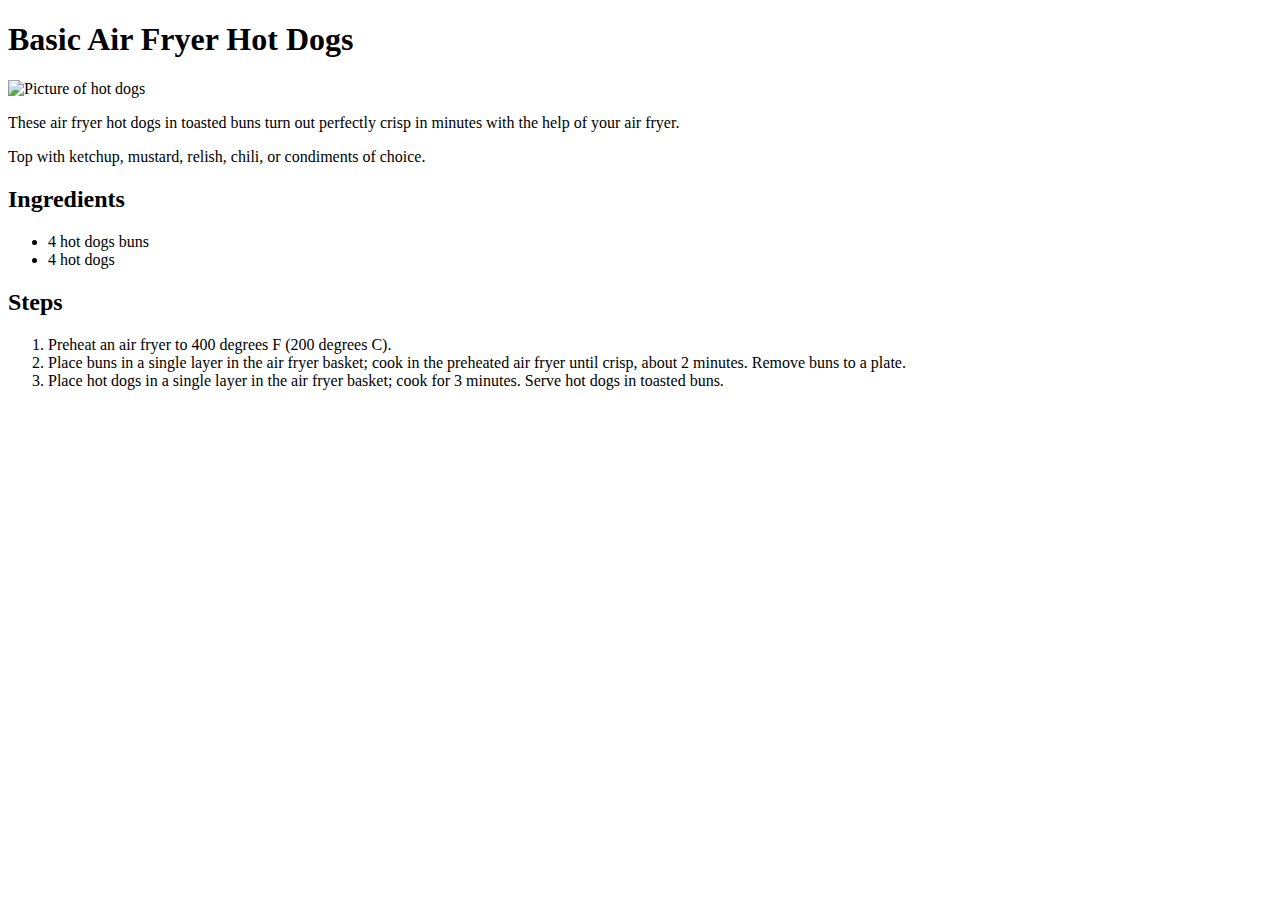
==== recipes/hotdogs.html @ ec1a7222 "Create and populate  hot dogs file" ====
<!DOCTYPE html>
<html lang="en">
<head>
    <meta charset="UTF-8">
    <meta http-equiv="X-UA-Compatible" content="IE=edge">
    <meta name="viewport" content="width=device-width, initial-scale=1.0">
    <title>Recipes</title>
</head>
<body>
    <h1>Basic Air Fryer Hot Dogs</h1>
    <img src="https://www.allrecipes.com/thmb/tfMEOGsNurLl3FdLQP8PPPqe1DY=/750x0/filters:no_upscale():max_bytes(150000):strip_icc():format(webp)/Basic-Air-Fryer-Hot-Dogs-16x9-1-2000-f81352a31f19409b899528a60a705795.jpg" alt="Picture of hot dogs">
    <p>These air fryer hot dogs in toasted buns turn out perfectly crisp in minutes with the help of your air fryer.</p>
    <p> Top with ketchup, mustard, relish, chili, or condiments of choice.</p>
    <h2>Ingredients</h2>
    <ul>
        <li>4 hot dogs buns</li>
        <li>4 hot dogs </li>
    </ul>

    <h2>Steps</h2>
    <ol>
        <li>Preheat an air fryer to 400 degrees F (200 degrees C). </li>
        <li>Place buns in a single layer in the air fryer basket; cook in the preheated air fryer until crisp, about 2 minutes. Remove buns to a plate. </li>
        <li>Place hot dogs in a single layer in the air fryer basket; cook for 3 minutes. Serve hot dogs in toasted buns. </li>

    </ol>
    
</body>
</html>
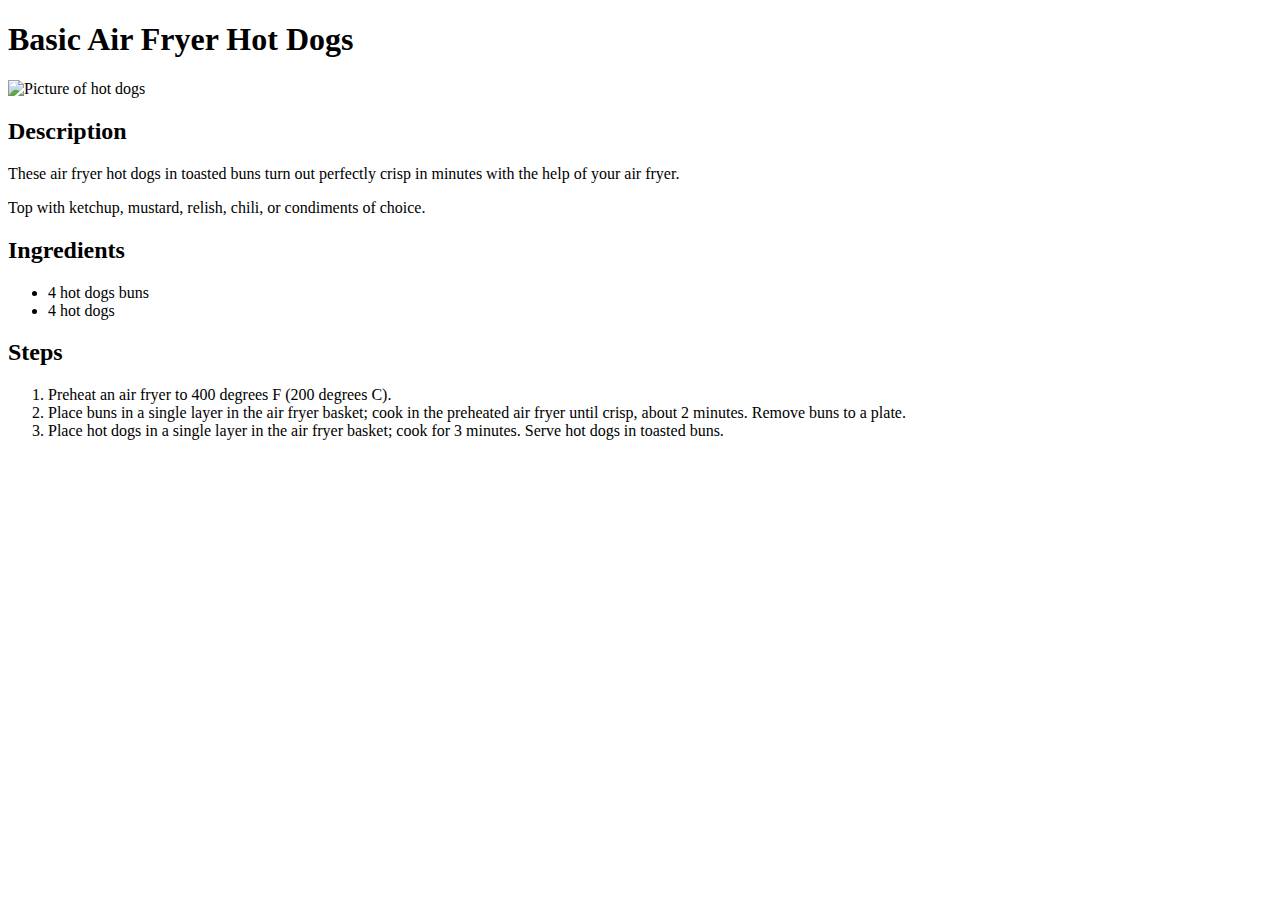
==== commit 925e02d5: "Add 'Description' header to recipe files" ====
--- a/recipes/hotdogs.html
+++ b/recipes/hotdogs.html
@@ -9,8 +9,11 @@
 <body>
     <h1>Basic Air Fryer Hot Dogs</h1>
     <img src="https://www.allrecipes.com/thmb/tfMEOGsNurLl3FdLQP8PPPqe1DY=/750x0/filters:no_upscale():max_bytes(150000):strip_icc():format(webp)/Basic-Air-Fryer-Hot-Dogs-16x9-1-2000-f81352a31f19409b899528a60a705795.jpg" alt="Picture of hot dogs">
+    <h2>Description</h2>
+
     <p>These air fryer hot dogs in toasted buns turn out perfectly crisp in minutes with the help of your air fryer.</p>
     <p> Top with ketchup, mustard, relish, chili, or condiments of choice.</p>
+    
     <h2>Ingredients</h2>
     <ul>
         <li>4 hot dogs buns</li>
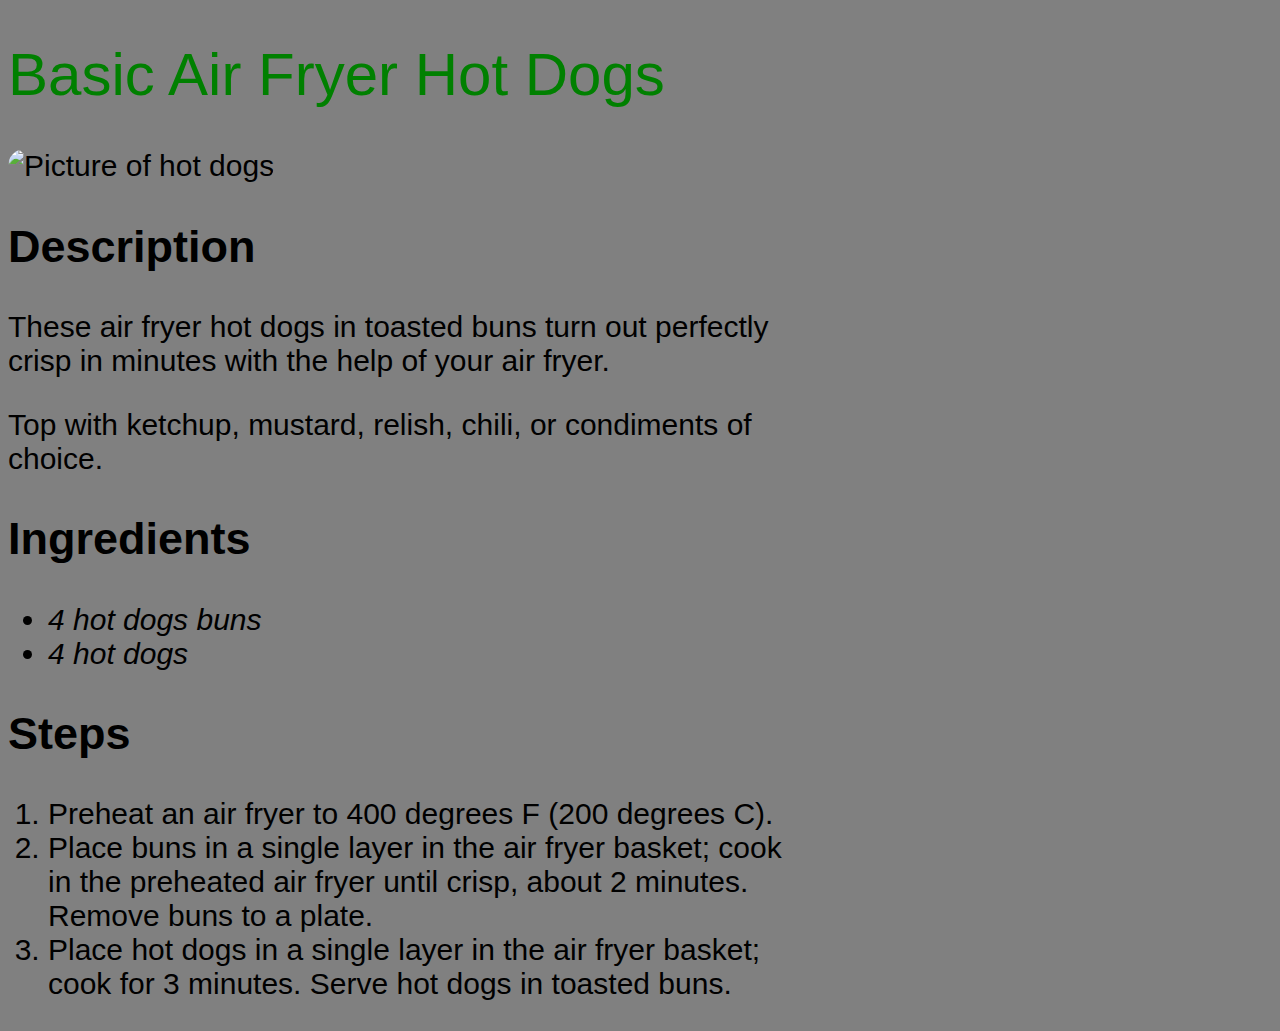
==== commit 408ce5e7: "Create styles.css file and add some styling" ====
--- a/recipes/hotdogs.html
+++ b/recipes/hotdogs.html
@@ -4,6 +4,7 @@
     <meta charset="UTF-8">
     <meta http-equiv="X-UA-Compatible" content="IE=edge">
     <meta name="viewport" content="width=device-width, initial-scale=1.0">
+    <link rel="stylesheet" href="/styles.css">
     <title>Recipes</title>
 </head>
 <body>
@@ -16,8 +17,8 @@
     
     <h2>Ingredients</h2>
     <ul>
-        <li>4 hot dogs buns</li>
-        <li>4 hot dogs </li>
+        <li><em>4 hot dogs buns</em></li>
+        <li><em>4 hot dogs</em> </li>
     </ul>
 
     <h2>Steps</h2>
--- a/styles.css
+++ b/styles.css
@@ -0,0 +1,25 @@
+html{
+    font-size: 30px;
+    background-color: grey;
+    max-width: 800px;
+    font-family: Impact, sans-serif, 'Arial Narrow Bold', sans-serif;
+}
+
+h1 {
+    font-weight: 400;
+    text-decoration: double;
+    color: green;
+    text-shadow: 1pt;
+}
+
+li {
+    font-family: 'Franklin Gothic Medium', 'Arial Narrow', Arial, sans-serif;
+    font-weight: 100;
+
+}
+
+img {
+    width: 300px;
+    height: auto;
+    border-radius: 27px;
+}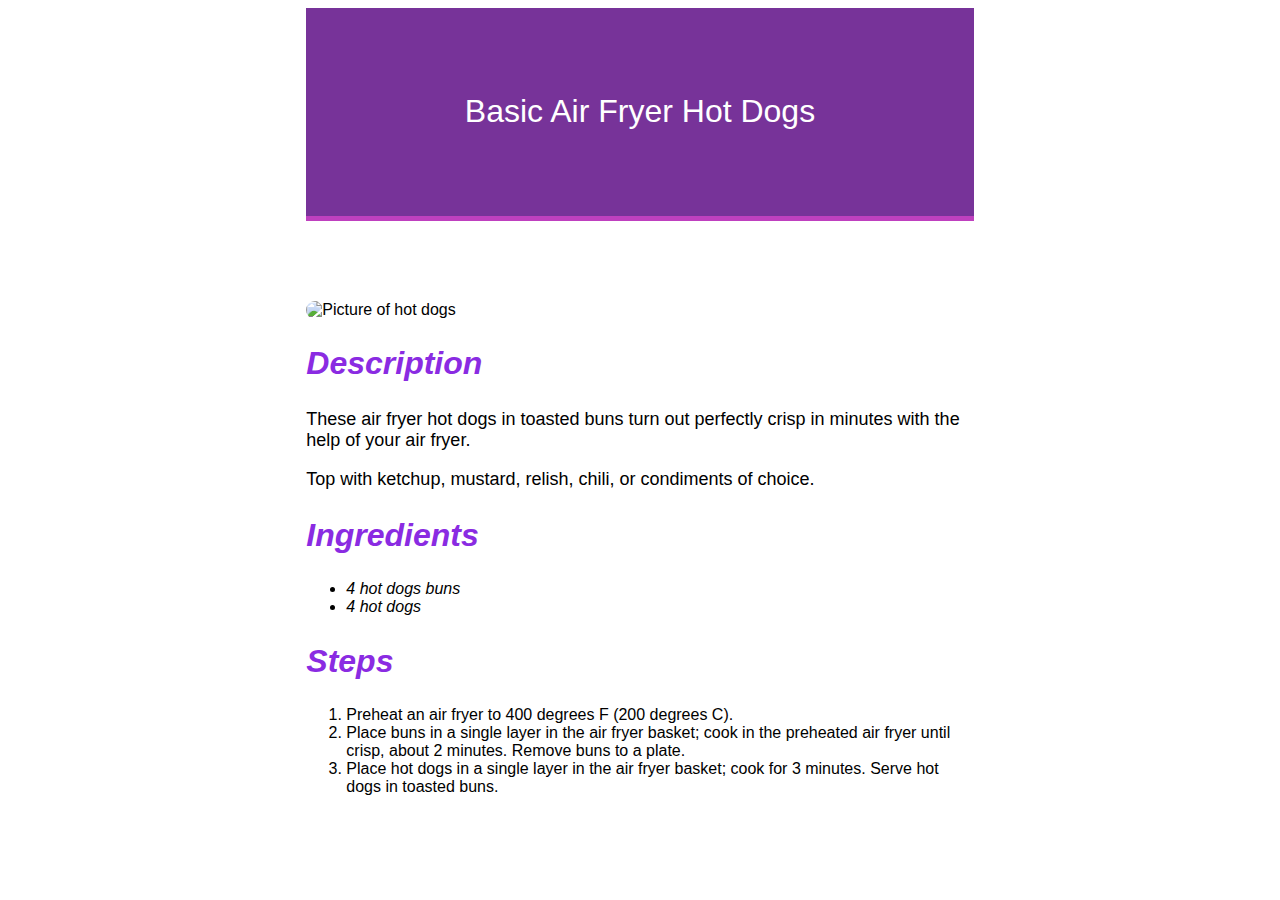
==== commit 4fd859e8: "Add CSS styling to Recipes site." ====
--- a/recipes/hotdogs.html
+++ b/recipes/hotdogs.html
@@ -4,11 +4,16 @@
     <meta charset="UTF-8">
     <meta http-equiv="X-UA-Compatible" content="IE=edge">
     <meta name="viewport" content="width=device-width, initial-scale=1.0">
-    <link rel="stylesheet" href="/styles.css">
+    <link rel="stylesheet" href="../styles.css">
     <title>Recipes</title>
 </head>
 <body>
+    <div class="content">
+    <header>
     <h1>Basic Air Fryer Hot Dogs</h1>
+    </header>
+    </div>
+    <div class="content">
     <img src="https://www.allrecipes.com/thmb/tfMEOGsNurLl3FdLQP8PPPqe1DY=/750x0/filters:no_upscale():max_bytes(150000):strip_icc():format(webp)/Basic-Air-Fryer-Hot-Dogs-16x9-1-2000-f81352a31f19409b899528a60a705795.jpg" alt="Picture of hot dogs">
     <h2>Description</h2>
 
@@ -28,6 +33,6 @@
         <li>Place hot dogs in a single layer in the air fryer basket; cook for 3 minutes. Serve hot dogs in toasted buns. </li>
 
     </ol>
-    
+    </div>
 </body>
 </html>--- a/styles.css
+++ b/styles.css
@@ -1,20 +1,30 @@
 html{
-    font-size: 30px;
-    background-color: grey;
-    max-width: 800px;
-    font-family: Impact, sans-serif, 'Arial Narrow Bold', sans-serif;
+    background-color: white;
+    font-family: "Open Sans", sans-serif, 'Arial Narrow Bold', sans-serif;
 }
 
+.content {
+        max-width: 75ch;
+        margin: 0 auto;
+}
+
+header {
+    text-align: center;
+    margin-bottom: 5rem;
+    background-color: hsl(280, 50%, 40%);
+    padding: 4rem 0;
+    border-bottom: 5px solid hsl(300, 50%, 50%);
+    color: white;
+}
 h1 {
     font-weight: 400;
     text-decoration: double;
-    color: green;
     text-shadow: 1pt;
 }
 
 li {
     font-family: 'Franklin Gothic Medium', 'Arial Narrow', Arial, sans-serif;
-    font-weight: 100;
+    font-weight: 500;
 
 }
 
@@ -22,4 +32,17 @@
     width: 300px;
     height: auto;
     border-radius: 27px;
+    display: flex;
+    justify-content: center;
+}
+
+h2 {
+    font-size: 2rem;
+    font-weight: 700;
+    color: blueviolet;
+    font-style: italic;
+}
+
+p {
+    font-size: 1.125rem;
 }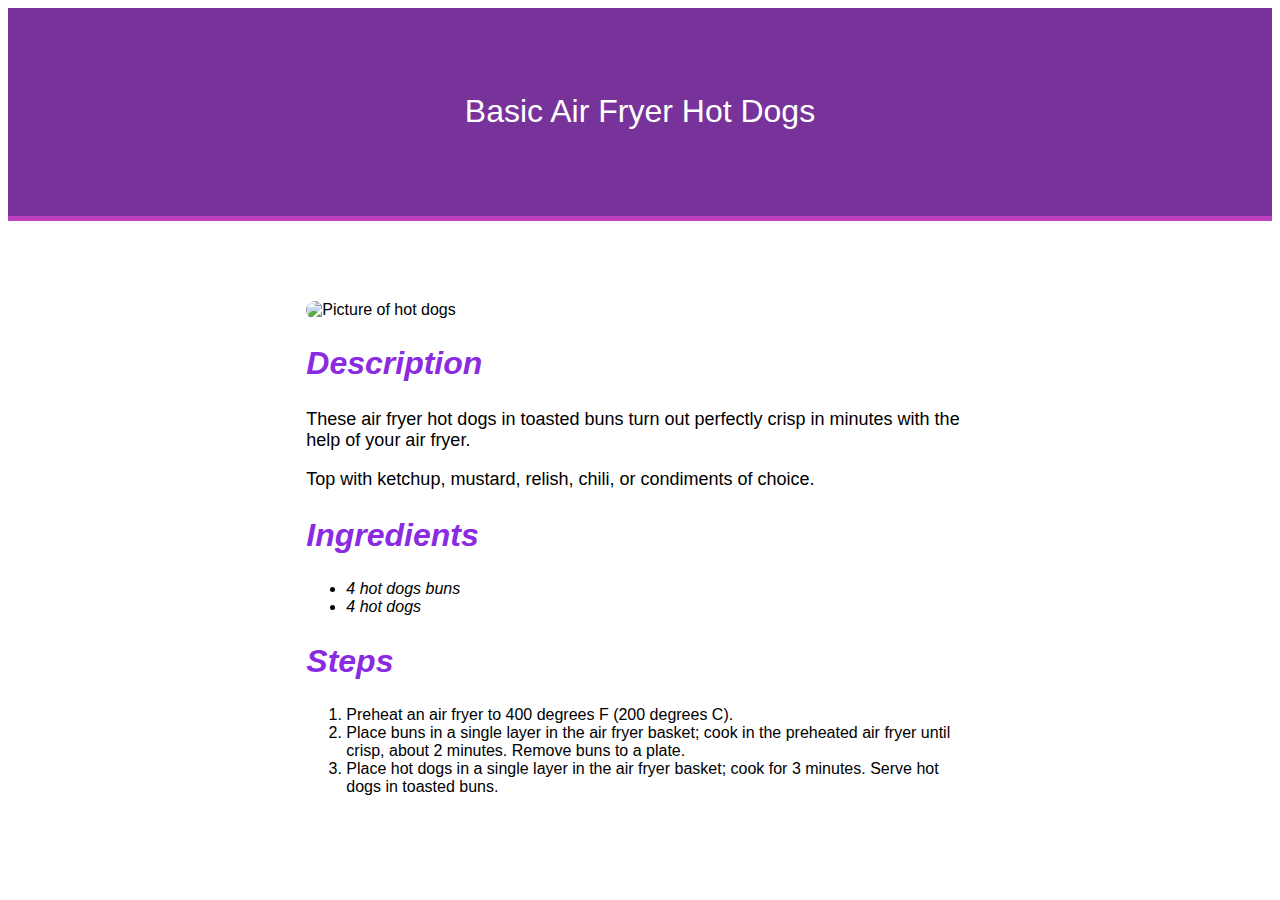
==== commit 5943b242: "Proper nesting of div element" ====
--- a/recipes/hotdogs.html
+++ b/recipes/hotdogs.html
@@ -8,11 +8,13 @@
     <title>Recipes</title>
 </head>
 <body>
-    <div class="content">
+    
     <header>
+        <div class="content"></div>
     <h1>Basic Air Fryer Hot Dogs</h1>
+</div>
     </header>
-    </div>
+    
     <div class="content">
     <img src="https://www.allrecipes.com/thmb/tfMEOGsNurLl3FdLQP8PPPqe1DY=/750x0/filters:no_upscale():max_bytes(150000):strip_icc():format(webp)/Basic-Air-Fryer-Hot-Dogs-16x9-1-2000-f81352a31f19409b899528a60a705795.jpg" alt="Picture of hot dogs">
     <h2>Description</h2>
